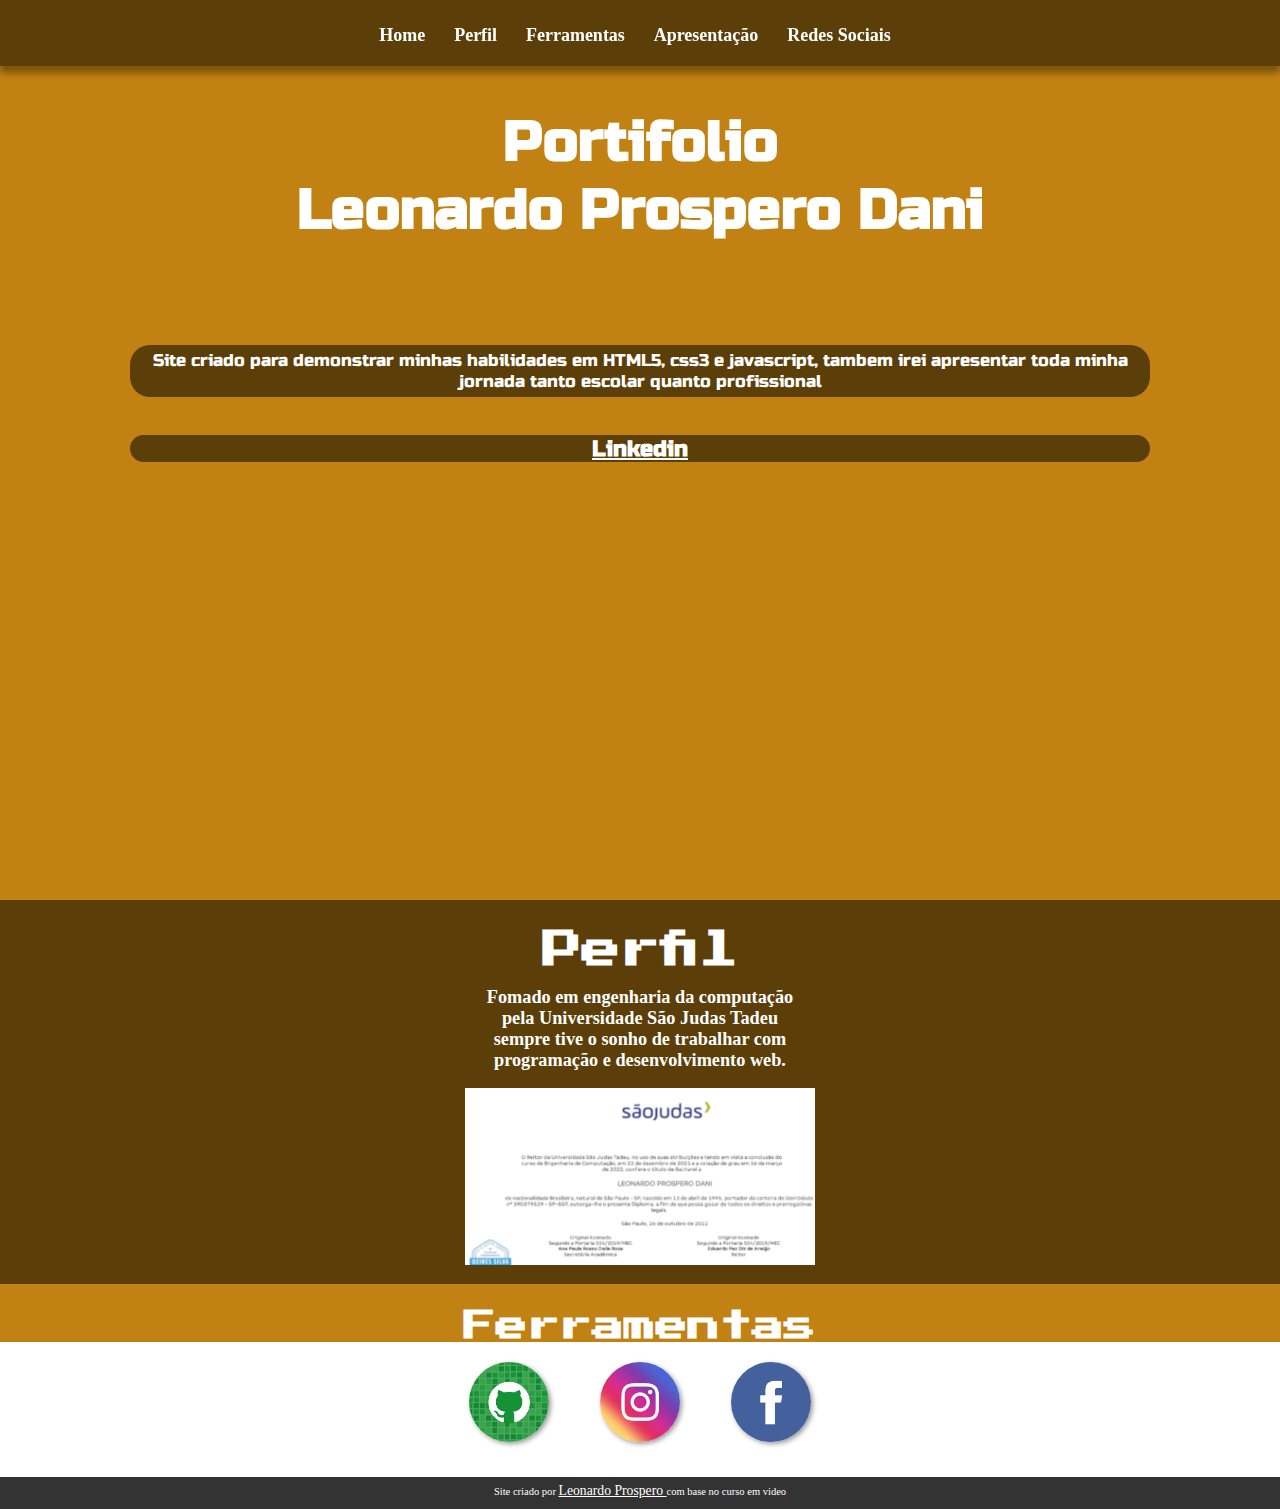
==== index.html @ eeb4e8f4 "7 - atualização final  24/03" ====
<!DOCTYPE html>
<html lang="en">
<head>
    <meta charset="UTF-8">
    <meta http-equiv="X-UA-Compatible" content="IE=edge">
    <meta name="viewport" content="width=device-width, initial-scale=1.0">
    <title>Segundo projeto</title>
    <link href="https://fonts.googleapis.com/icon?family=Material+Icons" rel="stylesheet">
    <link rel="stylesheet" href="estilos/style.css"> <!--media="all"-->
    <link rel="stylesheet" href="estilos/media-query.css">


</head>
<body onresize="mudouTamanho()"> <!--novo-->
    <i id="burguer" class="material-icons" onclick="clickMenu()">menu</i> <!--novo-->
    <nav id="itens"> <!--novo id-->
        <a href="#">Home</a>
        <a href="#perfil">Perfil</a>
        <a href="#curriculo">Ferramentas</a>
        <a href="#">Apresentação</a>
        <a href="#redes-sociais">Redes Sociais</a>
    </nav>

    <header>
        <h1>Portifolio <br>Leonardo Prospero Dani</h1>
        <p>Site criado para demonstrar minhas habilidades em HTML5, css3 e javascript, tambem irei apresentar toda minha jornada tanto escolar quanto profissional</p>
        <h2><a href="https://www.linkedin.com/in/leonardo-prospero/" target="_blank">Linkedin</a></h2>
    </header>
    
    <div>
        <section id="perfil">
            <h1 class="letra">Perfil</h1>
            <br>
            <p>Fomado em engenharia da computação <br> 
                pela Universidade São Judas Tadeu <br> 
                sempre tive o sonho de trabalhar com <br>
                programação e desenvolvimento web.
            </p>
            <br>
            <img src="imagens/diploma1.png" alt="">
        </section>
    </div>

    <div>
        <section id="curriculo">
            <h1 class="letra">Ferramentas</h1>
           
    

        </section>
    </div>











    <div>
        <section id="redes-sociais">
            
            <a href="https://github.com/leopdani" target="tela"><img src="imagens/logo-github.jpg" alt="Github"></a>
    
            <a href="https://www.instagram.com/prosperoleo/" target="tela"><img src="imagens/logo-instagram.jpg" alt="Instagram"></a>
    
            <a href="https://www.facebook.com/leo.prospero" target="tela"><img src="imagens/logo-facebook.jpg" alt="Facebook"></a>
        </section>
    
    </div>



    <footer>
        <p>Site criado por <a href="https://github.com/leopdani" target="_blank"> Leonardo Prospero </a>com base no curso em video</p>
    </footer>

    
<script>

    function mudouTamanho(){
        if(window.innerWidth >= 768){
            itens.style.display = 'block'
        }else{
            itens.style.display = 'none'
        }
    }

    function clickMenu(){
        if(itens.style.display == 'block'){
            itens.style.display = 'none'
        }else{
            itens.style.display = 'block'
        }
    }
</script>
</body>
</html>
---- estilos/style.css ----
@charset "UTF-8";

@import url('https://fonts.googleapis.com/css2?family=Russo+One&display=swap');


@import url('https://fonts.googleapis.com/css2?family=Press+Start+2P&display=swap');

/*versão mobile first*/
:root{
    --cor0:#9C6810;    
    --cor1:#5C3E09;
    --cor2:#DB9315;
    --cor3:#C28213;
    
}

*{ 
    font-size: 1.3em;
    margin: 0px;
    padding: 0px;
    box-sizing: border-box;
    
}

body, html {
    width: 100vw;
    height: 100vh;
    scroll-behavior: smooth;
}


i#burguer{
    background-color: var(--cor1);   /*novo*/
    color: white;
    display: block;
    text-align: center;
    cursor: pointer;
    
    
}

i#burguer:hover{
    background-color: var(--cor2);
    color: var(--cor0);
}

nav{
    display: none; /*novo*/
    background-color: var(--cor1);
    box-shadow: 0px 7px 7px rgba(0,0,0,0.363);
    padding-top: 10px;
    padding-bottom: 10px;
    padding-right: 10px;
    position: fixed;
    width: 100vw;
    text-align: center;
}
nav > a{
    display: block; /*novo*/
    color: white;
    padding: 10px;
    border-radius: 5px;
    text-decoration: none;
    font-weight: bold;
    transition-duration: 0.5s;
    font-size: 18px;
    
}

nav > a:hover{
    background-color: var(--cor2);
    color: var(--cor1);
}

.letra{
    font-family: 'Press Start 2P', cursive;
    
  
}

header{
    background-color: var(--cor3);
    color: white;
    font-family: 'Russo One', sans-serif; 
    font-size: 1.7em;
    text-align: center;
    padding: 1.2em; 
    padding-top: 1.6em; 
    width: 100vw;
    height: 93vh;
}

header > p{
    margin-top: 5.8em;  /*0.6em;*/
    font-size: 0.4em; /*0.4em;*/
    background-color: var(--cor1);
    color: white;
    padding: 5px;
    border-radius: 20px;
    
}

header > h2{
    margin-top: 2.5em;
    background-color: var(--cor1);
    border-radius: 20px;
    font-size: 0.4em;
    
   

}

section#perfil{
    background-color: var(--cor1);
    color: white;
    font-size: 0.4em;
    font-weight: bold;
    text-align: center;
    
}
section#perfil > h1{
    font-size: 2.8em;
    padding-top: 0.8em;   
} 

section#perfil > img{
    padding-bottom: 0.8em; 
}

section#curriculo{
    background-color: var(--cor3);
    color: white;
    font-size: 0.4em;
    font-weight: bold;
    text-align: center;
}

section#curriculo > h1{
    font-size: 2.3em;
    padding-top: 0.8em;
} 





section#redes-sociais{
    text-align: center;
   
}
section#redes-sociais img{
    width: 80px;
    margin: 20px;
    border-radius: 50%;
    box-shadow: 2px 2px 5px rgba(0, 0, 0, 0.400);
    box-sizing: border-box;
}

section#redes-sociais img:hover{
    border: 2px solid rgba(255, 255, 255, 0.637);
    transform: translate(-3px, -3px);
    box-shadow: 5px 5px 10px rgba(0, 0, 0, 0.623);
    transition: transform .5s, border 1s;
}

a:link{
    color: white;
}
a:hover{
    text-decoration: none;
    color: var(--cor1);
}
a:visited {
    color: white;
}

footer{
    background-color: rgba(0, 0, 0, 0.801);
    padding-top: 0.8em;
    color: white;
    text-align: center;
    font-size: 0.3em;
    height: 4em;
    
    }
---- estilos/media-query.css ----
@charset "UTF-8";

/*  
pequenas telas até 600px
celular de 600px até 786px
tablet de 768px até 992px
desktop de 992px até 1200px
grandes acima de 1200px
*/
@media screen and (min-width: 768px){
    i#burguer{
        display: none;
    }
    nav{
        display: block;
    }
    nav > a{
        display: inline-block;
    }

    header{
        padding: 3.0em;
        padding-top: 2.5em;
        font-size: 1.6em;
        width: 100vw;
        height: 100vh;
    }

    header > h2{
        margin-top: 2.2em;
        background-color: var(--cor1);
        border-radius: 20px;
           
    }

    

    a:link{
        color: white;
    }
    a:hover{
        text-decoration: none;
        color: #5C3E09;
    }
    a:visited {
        color: white;
    }
    
}
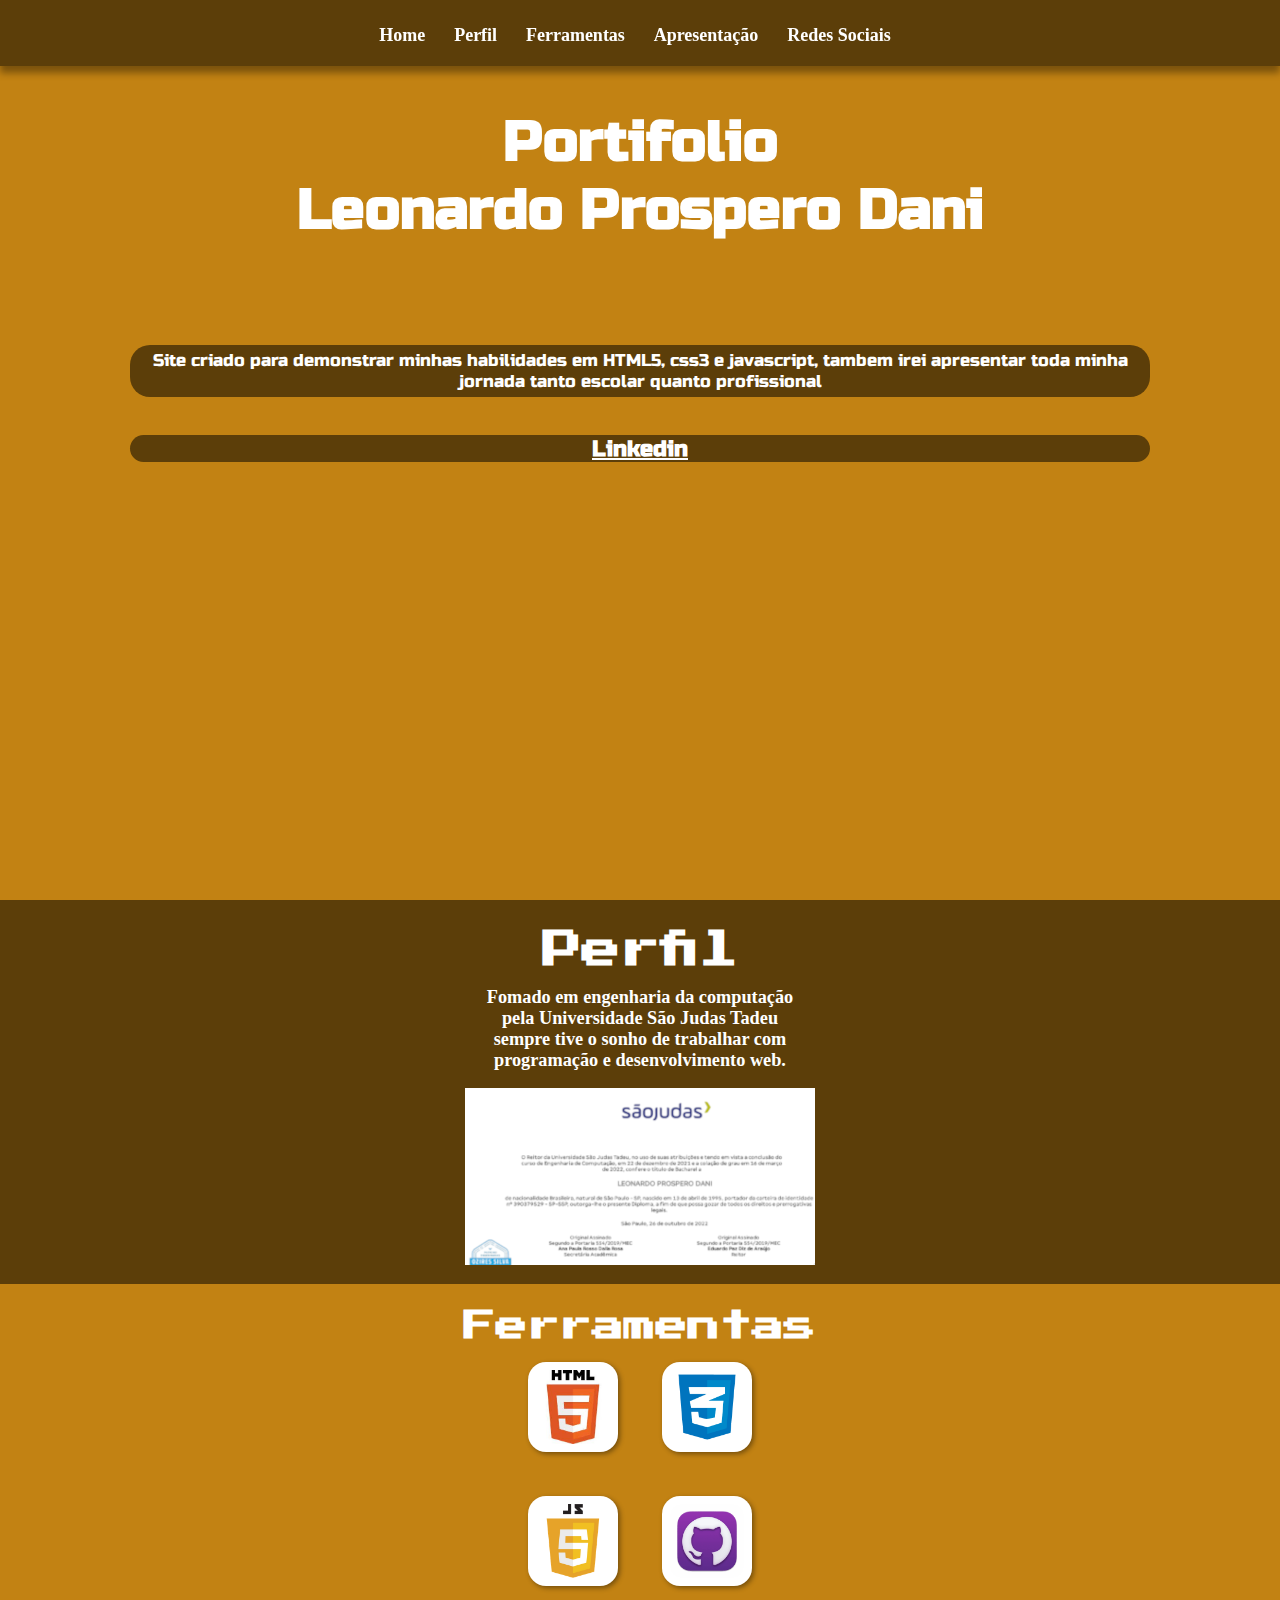
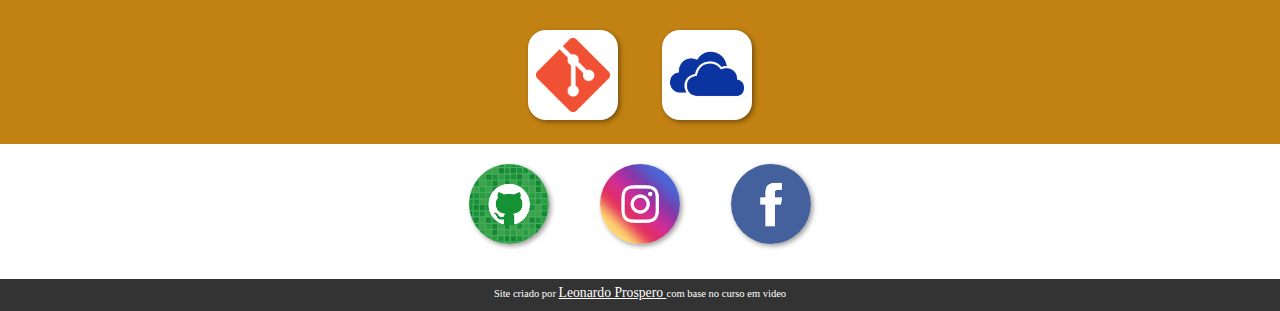
==== commit 5b978de7: "8 - atualização das ferramentas" ====
--- a/index.html
+++ b/index.html
@@ -8,6 +8,7 @@
     <link href="https://fonts.googleapis.com/icon?family=Material+Icons" rel="stylesheet">
     <link rel="stylesheet" href="estilos/style.css"> <!--media="all"-->
     <link rel="stylesheet" href="estilos/media-query.css">
+    <script src="js/script.js" defer></script>
 
 
 </head>
@@ -42,14 +43,22 @@
     </div>
 
     <div>
-        <section id="curriculo">
+        <section id="curriculo" class="img">
             <h1 class="letra">Ferramentas</h1>
            
-    
+            <img  src="imagens/html.jfif" alt="" >
+            <img  src="imagens/css.png" alt="">
+            <br>
+            <img  src="imagens/javascrip.png" alt="" >
+            <img  src="imagens/github-desktop-logo.png" alt="">
+            <br>
+            <img  src="imagens/Git.png" alt="">
+            <img  src="imagens/headline_choosing-cloud.jpg" alt="">
+
+           
 
         </section>
     </div>
-
 
 
 
--- a/estilos/style.css
+++ b/estilos/style.css
@@ -106,6 +106,7 @@
     border-radius: 20px;
     font-size: 0.4em;
     
+    
    
 
 }
@@ -140,8 +141,22 @@
     padding-top: 0.8em;
 } 
 
-
-
+section.img > img{
+    background-color: white;
+    width: 90px;
+    padding: 8px;
+    margin:20px;
+    border-radius: 20%;
+    box-shadow: 2px 2px 5px rgba(0, 0, 0, 0.400);
+    box-sizing: border-box;
+}
+
+section.img > img:hover{
+    border: 2px solid rgba(255, 255, 255, 0.637);
+    transform: translate(-3px, -3px);
+    box-shadow: 5px 5px 10px rgba(0, 0, 0, 0.623);
+    transition: transform .5s, border 1s;
+}
 
 
 section#redes-sociais{
@@ -182,4 +197,7 @@
     font-size: 0.3em;
     height: 4em;
     
-    }+    }
+
+
+    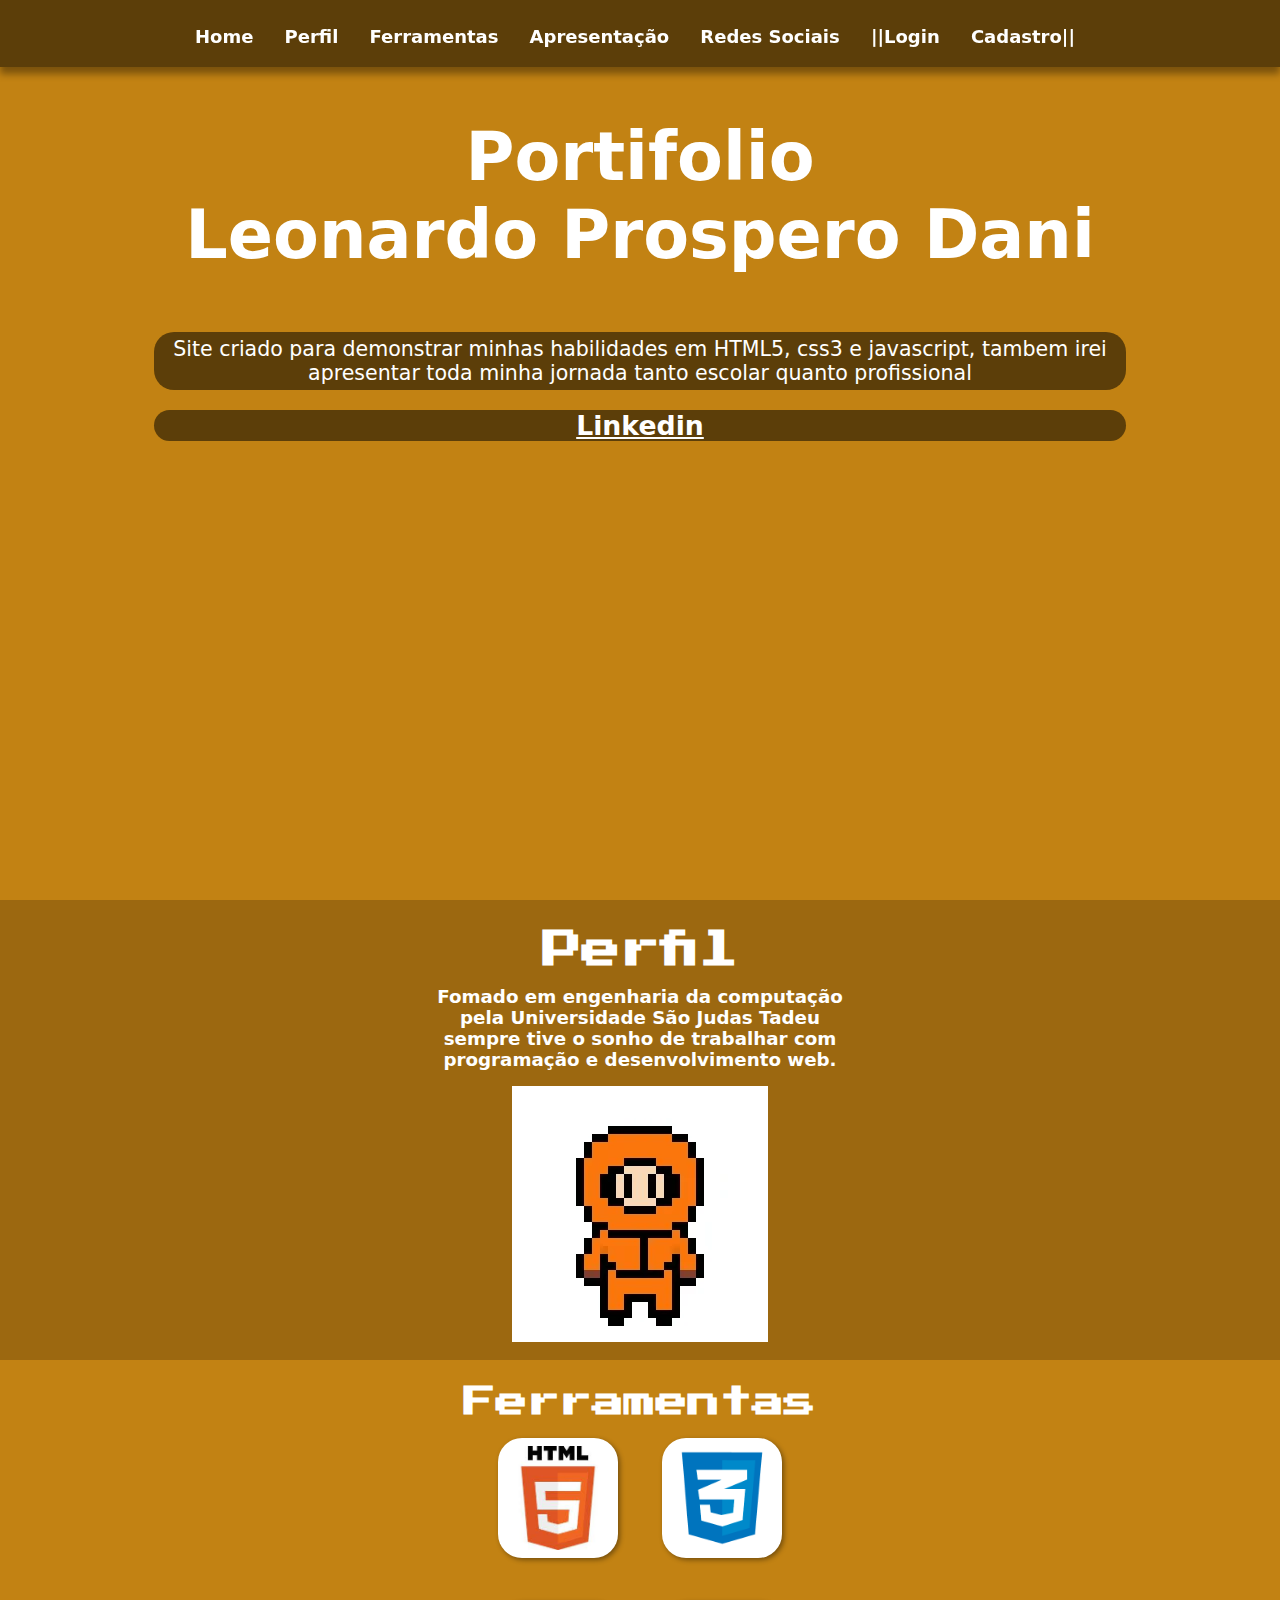
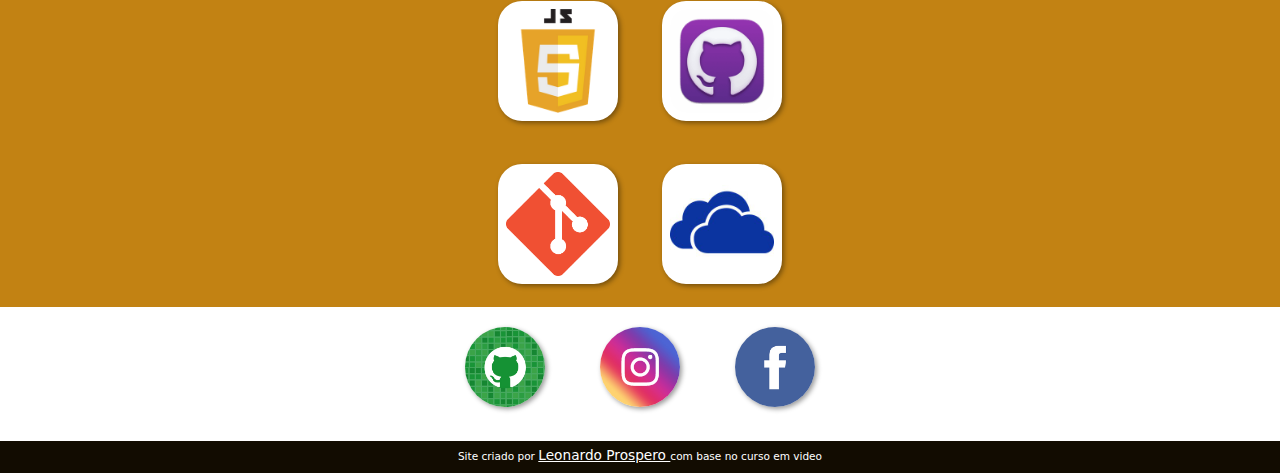
==== commit ec6df9b8: "9 - ajustes gerais incluindo login" ====
--- a/index.html
+++ b/index.html
@@ -8,6 +8,10 @@
     <link href="https://fonts.googleapis.com/icon?family=Material+Icons" rel="stylesheet">
     <link rel="stylesheet" href="estilos/style.css"> <!--media="all"-->
     <link rel="stylesheet" href="estilos/media-query.css">
+
+    <link rel="stylesheet" href="estilos_login/style-2.css">
+    <link rel="stylesheet" href="estilos_login/media-query-2.css">
+
     <script src="js/script.js" defer></script>
 
 
@@ -20,6 +24,9 @@
         <a href="#curriculo">Ferramentas</a>
         <a href="#">Apresentação</a>
         <a href="#redes-sociais">Redes Sociais</a>
+        <a href="index_login.html">||Login</a>
+        <a href="#">Cadastro||</a>
+
     </nav>
 
     <header>
@@ -38,7 +45,7 @@
                 programação e desenvolvimento web.
             </p>
             <br>
-            <img src="imagens/diploma1.png" alt="">
+            <img src="imagens/south01.png" alt="">
         </section>
     </div>
 
--- a/estilos/style.css
+++ b/estilos/style.css
@@ -2,8 +2,9 @@
 
 @import url('https://fonts.googleapis.com/css2?family=Russo+One&display=swap');
 
-
 @import url('https://fonts.googleapis.com/css2?family=Press+Start+2P&display=swap');
+
+@import url('https://fonts.googleapis.com/css2?family=Bebas+Neue&display=swap');
 
 /*versão mobile first*/
 :root{
@@ -82,21 +83,22 @@
     background-color: var(--cor3);
     color: white;
     font-family: 'Russo One', sans-serif; 
-    font-size: 1.7em;
-    text-align: center;
-    padding: 1.2em; 
+    font-size: 2.0em;
+    text-align: center;
+    padding: 0.2em; 
     padding-top: 1.6em; 
     width: 100vw;
     height: 93vh;
 }
 
 header > p{
-    margin-top: 5.8em;  /*0.6em;*/
+    margin-top: 5.2em;  /*0.6em;*/
     font-size: 0.4em; /*0.4em;*/
     background-color: var(--cor1);
     color: white;
     padding: 5px;
     border-radius: 20px;
+    
     
 }
 
@@ -112,7 +114,7 @@
 }
 
 section#perfil{
-    background-color: var(--cor1);
+    background-color: var(--cor0);
     color: white;
     font-size: 0.4em;
     font-weight: bold;
@@ -161,6 +163,7 @@
 
 section#redes-sociais{
     text-align: center;
+    background-color: white;
    
 }
 section#redes-sociais img{
--- a/estilos/media-query.css
+++ b/estilos/media-query.css
@@ -20,20 +20,38 @@
 
     header{
         padding: 3.0em;
-        padding-top: 2.5em;
-        font-size: 1.6em;
+        padding-top: 2.3em;
+        font-size: 1.9em;
         width: 100vw;
         height: 100vh;
     }
 
+    header > p{
+        margin-top: 2.8em;  /*0.6em;*/
+        font-size: 0.4em; /*0.4em;*/
+        background-color: var(--cor1);
+        color: white;
+        padding: 5px;
+        border-radius: 20px;
+    }
+
     header > h2{
-        margin-top: 2.2em;
+        margin-top: 1.0em;
         background-color: var(--cor1);
         border-radius: 20px;
            
     }
 
-    
+    section.img > img{
+        background-color: white;
+        width: 120px;
+        padding: 8px;
+        margin:20px;
+        border-radius: 20%;
+        box-shadow: 2px 2px 5px rgba(0, 0, 0, 0.400);
+        box-sizing: border-box;
+    }
+
 
     a:link{
         color: white;
--- a/estilos_login/style-2.css
+++ b/estilos_login/style-2.css
@@ -0,0 +1,144 @@
+@charset "UTF-8";
+
+/*
+    Paleta de cores
+    verde: #49a09d
+    lilas: #5f2c82
+*/
+
+*{
+    font-family: system-ui, -apple-system, BlinkMacSystemFont, 'Segoe UI', Roboto, Oxygen, Ubuntu, Cantarell, 'Open Sans', 'Helvetica Neue', sans-serif;
+    padding: 0px;
+    margin: 0px;
+    box-sizing: border-box;
+}
+body, html{
+    background-color: #5C3E09;
+    height: 100vh;
+    width: 100vw;
+}
+
+main{
+    position: relative;
+    height: 100vh;
+    width: 100vw;
+}
+
+section#login{
+    position: absolute;
+    top: 50%;
+    left: 50%;
+    
+    overflow: hidden;
+
+    background-color: white;
+    width: 250px;
+    height: 515px;
+    border-radius: 20px;
+    box-shadow: 0px 0px 10px rgba(0, 0, 0, 0.459);
+
+    transform: translate(-50%, -50%);
+    transition: width 0.3s, height 0.3s;
+    transition-timing-function: ease;
+}
+
+section#login > div#imagem {
+    display: block;
+    background: #5f2c82 url(../imagens/pexels-david-underland-3523621.jpg);
+    background-size: cover;
+    background-position: center center;
+    height: 200px;
+}
+
+section#login > div#formulario{
+    display: block;
+    padding: 10px;
+
+}
+
+div#formulario > h1 {
+    text-align: center;
+    margin-bottom: 10px;
+}
+
+
+div#formulario > p {
+    font-size: 0.8em;
+}
+
+form > div.campo {
+    background-color: #DB9315;
+    border: 2px solid #DB9315;
+    display: block;
+    width: 100%;
+    height: 40%;
+    border-radius: 8px;
+    margin: 5px 0px;
+}
+
+div.campo > label{
+    display: none;
+}
+
+div.campo > i{
+    color: white;
+    /*background-color: black; */
+    font-size: 2em;
+    width: 40px;
+    padding: 5px;
+}
+
+div.campo > input{
+    background-color: white;
+    font-size: 1em;
+    width: calc(100% - 45px); 
+    height: 100%;
+    
+    border: 0px;
+    border-radius: 8px;
+    padding: 4px;
+    transform: translateY(-12px);
+}
+
+div.campo > input:focus-within{
+    background-color: white;
+    border: none;
+}
+
+form > input[type=submit]{
+    display: block;
+    font-size: 1em;
+    width: 100%;
+    height: 40px;
+    background-color: #53aaa7;
+    color: white;
+    border: none;
+    border-radius: 5px;
+    cursor: pointer;
+}
+
+form > input[type=submit]:hover{
+    background-color: #2d6462;
+}
+
+form >a.botao{
+    display: block;
+    text-align: center;
+    font-size: 1em;
+    width: 100%;
+    height: 40px;
+    padding-top: 5px;
+    margin-top: 5px;
+    background-color: white;
+    color: #2d6462;
+    border: 1px solid #49a09d;
+    border-radius: 7px;
+    text-decoration: none;
+}
+form > a.botao:hover{
+    background-color: #6cd3cf;
+}
+
+form > a.botao > i{
+    font-size: 0.8em;
+}--- a/estilos_login/media-query-2.css
+++ b/estilos_login/media-query-2.css
@@ -0,0 +1,50 @@
+@charset "UTF-8";
+
+@media screen and (min-width: 768px) and (max-width: 992px){ /*configuração para tablete*/
+    
+    body{
+        background-image: linear-gradient(to top, #5C3E09, #DB9315);
+    }
+    section#login{
+        width: 80vw;
+        height: 290px;
+    }
+
+    section#login > div#imagem {
+        float: left;
+        width: 30%;
+        height: 100%;
+    }
+    section#login > div#formulario {
+        float: right;
+        width: 70%;
+    }
+}
+
+@media screen and (min-width: 992px){ /*configuração para desktop*/
+
+    body{
+        background-image: linear-gradient(to top, #5C3E09, #DB9315);
+    }
+    section#login{
+        width: 950px;
+        height: 350px;
+    }
+    section#login > div#imagem{
+        float: right;
+        width: 50%;
+        height: 100%;
+    }
+    section#login > div#formulario{
+        float: left;
+        width: 50%;
+    }
+    div#formulario > h1{
+        font-size: 2em;
+    }
+
+    div#formulario > p {
+        font-size: 1em;
+        margin: 20px 0px;
+    }
+}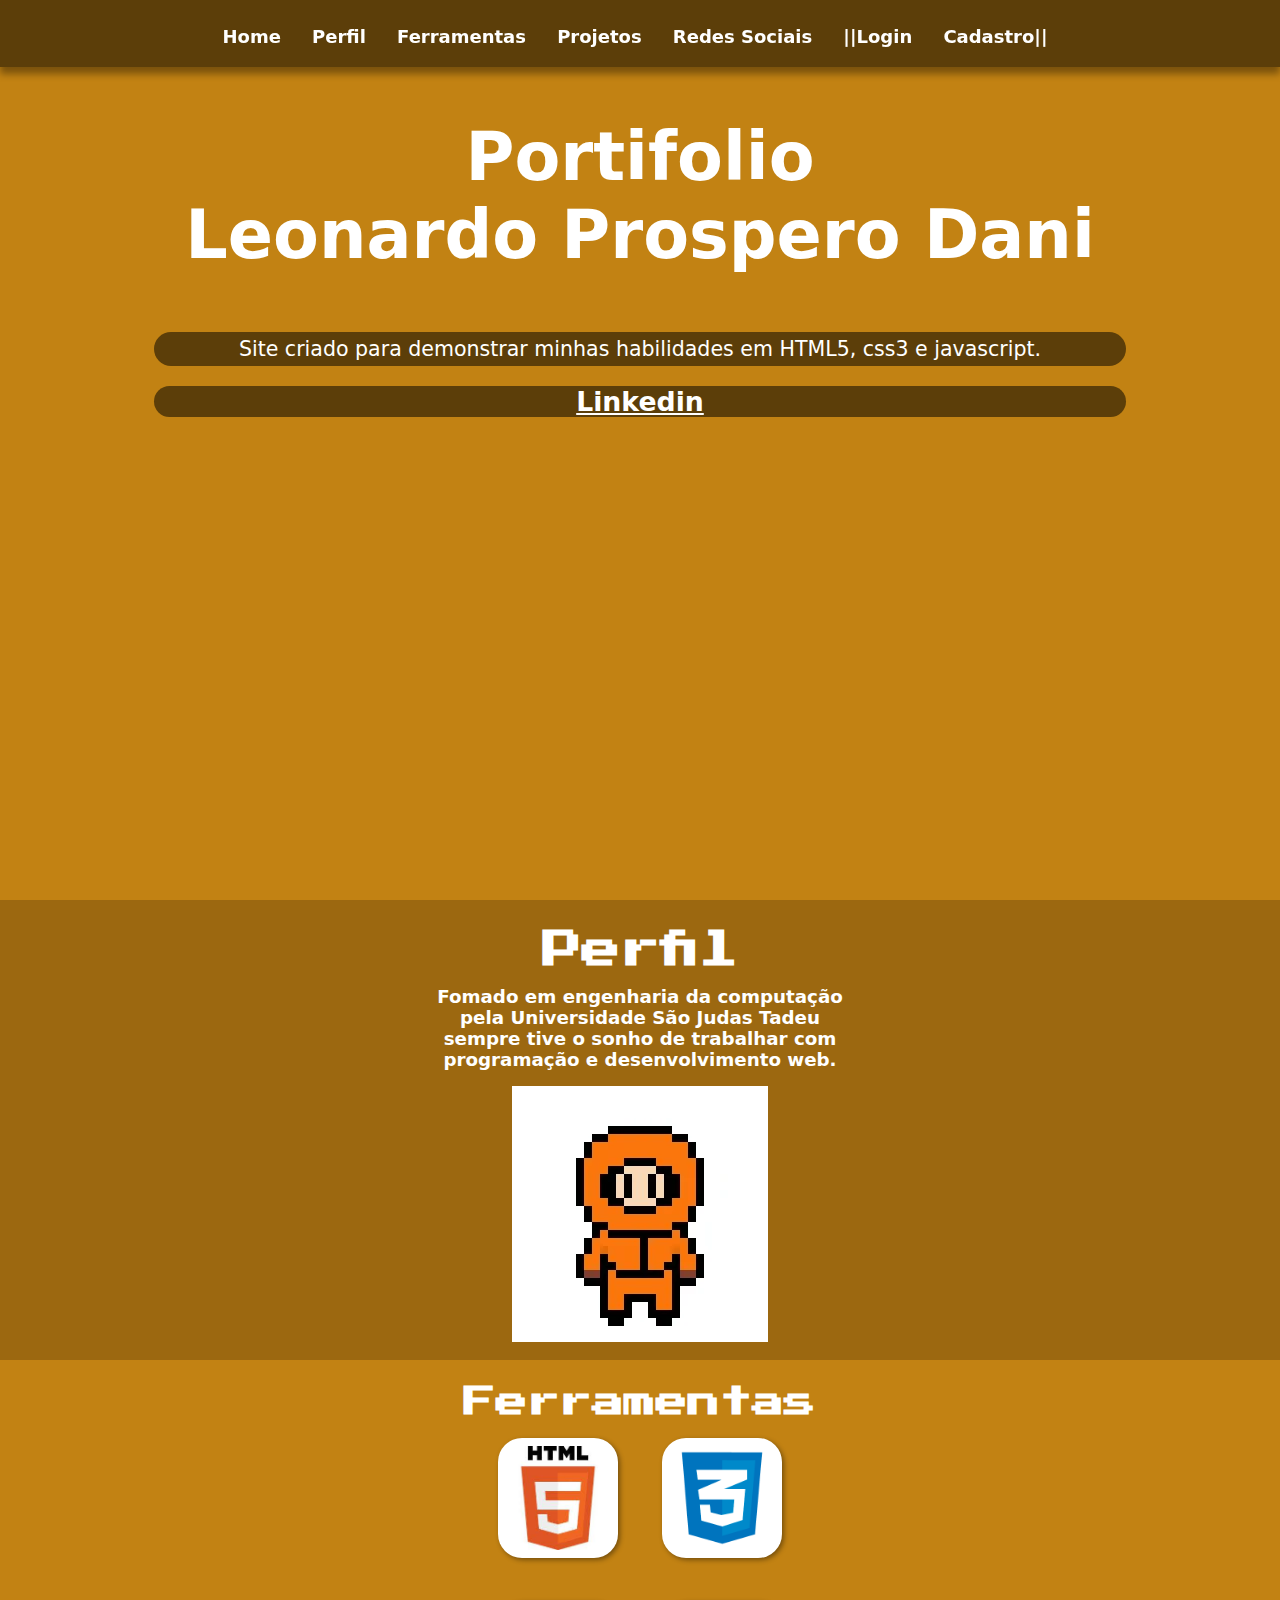
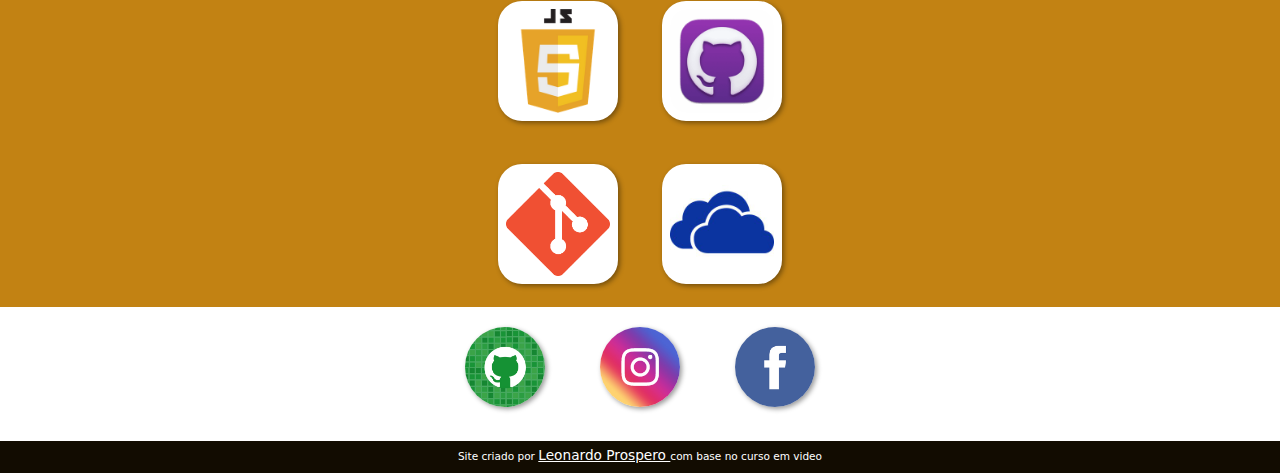
==== commit 4e28acc9: "9.4" ====
--- a/index.html
+++ b/index.html
@@ -22,17 +22,17 @@
         <a href="#">Home</a>
         <a href="#perfil">Perfil</a>
         <a href="#curriculo">Ferramentas</a>
-        <a href="#">Apresentação</a>
+        <a href="#">Projetos</a>
         <a href="#redes-sociais">Redes Sociais</a>
         <a href="index_login.html">||Login</a>
         <a href="#">Cadastro||</a>
-
     </nav>
 
     <header>
         <h1>Portifolio <br>Leonardo Prospero Dani</h1>
-        <p>Site criado para demonstrar minhas habilidades em HTML5, css3 e javascript, tambem irei apresentar toda minha jornada tanto escolar quanto profissional</p>
+        <p>Site criado para demonstrar minhas habilidades em HTML5, css3 e javascript.</p>
         <h2><a href="https://www.linkedin.com/in/leonardo-prospero/" target="_blank">Linkedin</a></h2>
+
     </header>
     
     <div>
--- a/estilos/style.css
+++ b/estilos/style.css
@@ -83,16 +83,16 @@
     background-color: var(--cor3);
     color: white;
     font-family: 'Russo One', sans-serif; 
-    font-size: 2.0em;
+    font-size: 1.8em;
     text-align: center;
     padding: 0.2em; 
-    padding-top: 1.6em; 
+    padding-top: 2.0em; 
     width: 100vw;
     height: 93vh;
 }
 
 header > p{
-    margin-top: 5.2em;  /*0.6em;*/
+    margin-top: 3.0em;  /*0.6em;*/
     font-size: 0.4em; /*0.4em;*/
     background-color: var(--cor1);
     color: white;
@@ -103,7 +103,7 @@
 }
 
 header > h2{
-    margin-top: 2.5em;
+    margin-top: 1.2em;
     background-color: var(--cor1);
     border-radius: 20px;
     font-size: 0.4em;
